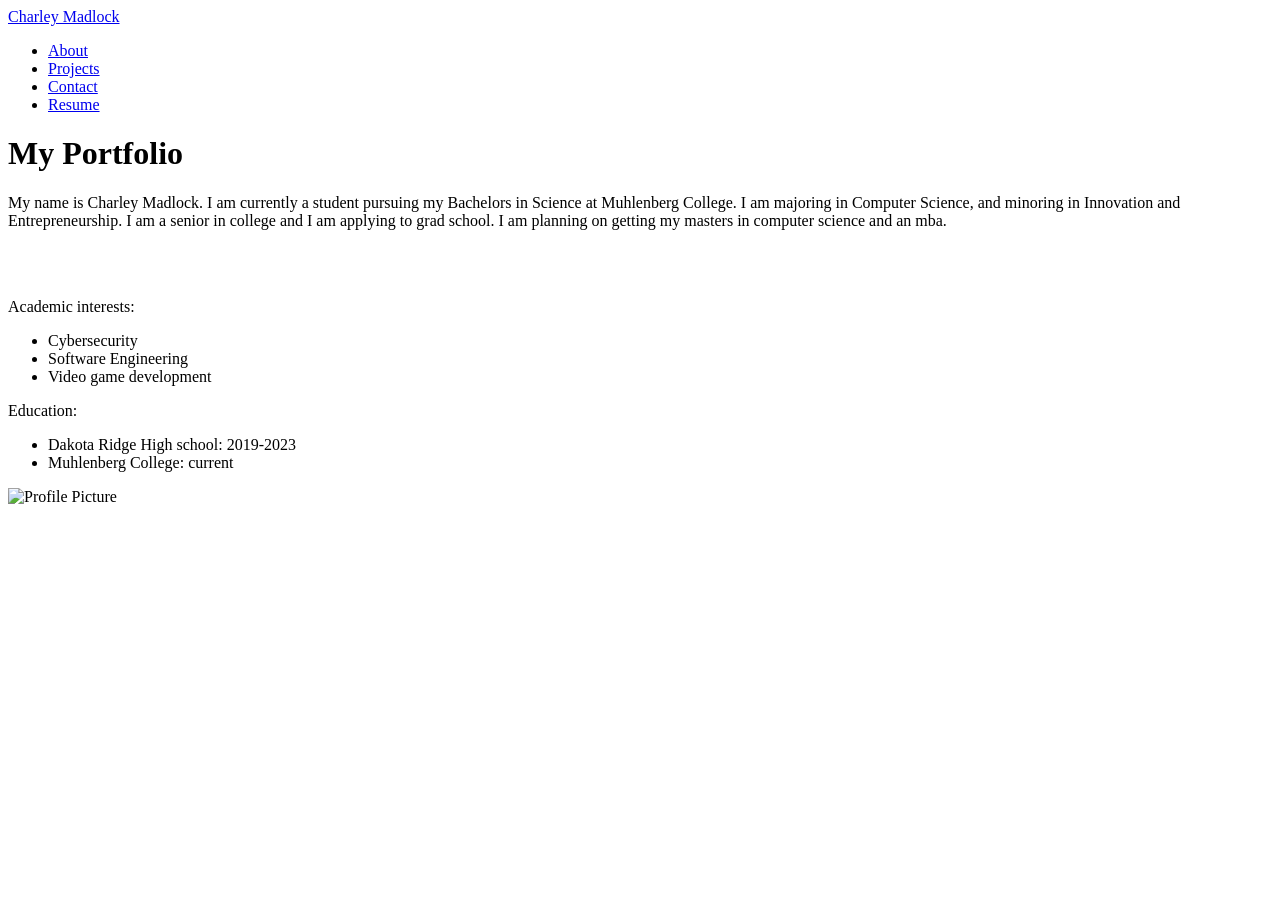
==== index.html @ 41989589 "Rename portfolio_project/index.html to index.html" ====
<!DOCTYPE html>
<html lang="en">
<head>
    <meta charset="UTF-8">
    <meta name="viewport" content="width=device-width, initial-scale=1.0">
    <title>My Website</title>

    <!-- external css -->
    <link rel="stylesheet" href="portfolio.css">
</head>
<body>
    <nav class="navbar">
        <div><a href="index.html">Charley Madlock</a></div>

        <ul class="nav-links">
            <li><a href="aboutme.html">About</a></li>
            <li><a href="work-samples-Projects.html">Projects</a></li>
            <li><a href="contact.html">Contact</a></li>
            <li><a href="Resume.html">Resume</a></li>
        </ul>
    </nav>
    
    <header class="hero">
        <div>
            <h1 class="title">My Portfolio</h1>
            <p>My name is Charley Madlock. I am currently a 
                student pursuing my Bachelors in Science at 
                Muhlenberg College. I am majoring in Computer 
                Science, and minoring in Innovation and 
                Entrepreneurship. I am a senior in college and I am 
                applying to grad school. I am planning on getting 
                my masters in computer science and an mba.</p>
            <br></br>
            
            <p>Academic interests:</p>
                <ul>
                    <li>Cybersecurity</li>
                    <li>Software Engineering</li>
                    <li>Video game development</li>
                </ul>

            <p>Education:</p>
                <ul>
                    <li>Dakota Ridge High school: 2019-2023</li>
                    <li>Muhlenberg College: current</li>
                </ul>
        </div>
        <img 
            src="images/charley.jpg" width="200" alt="Profile Picture" class="circular-pic">  
    </header>
</body>
<script src="Portfolio.js"></script>
</html>
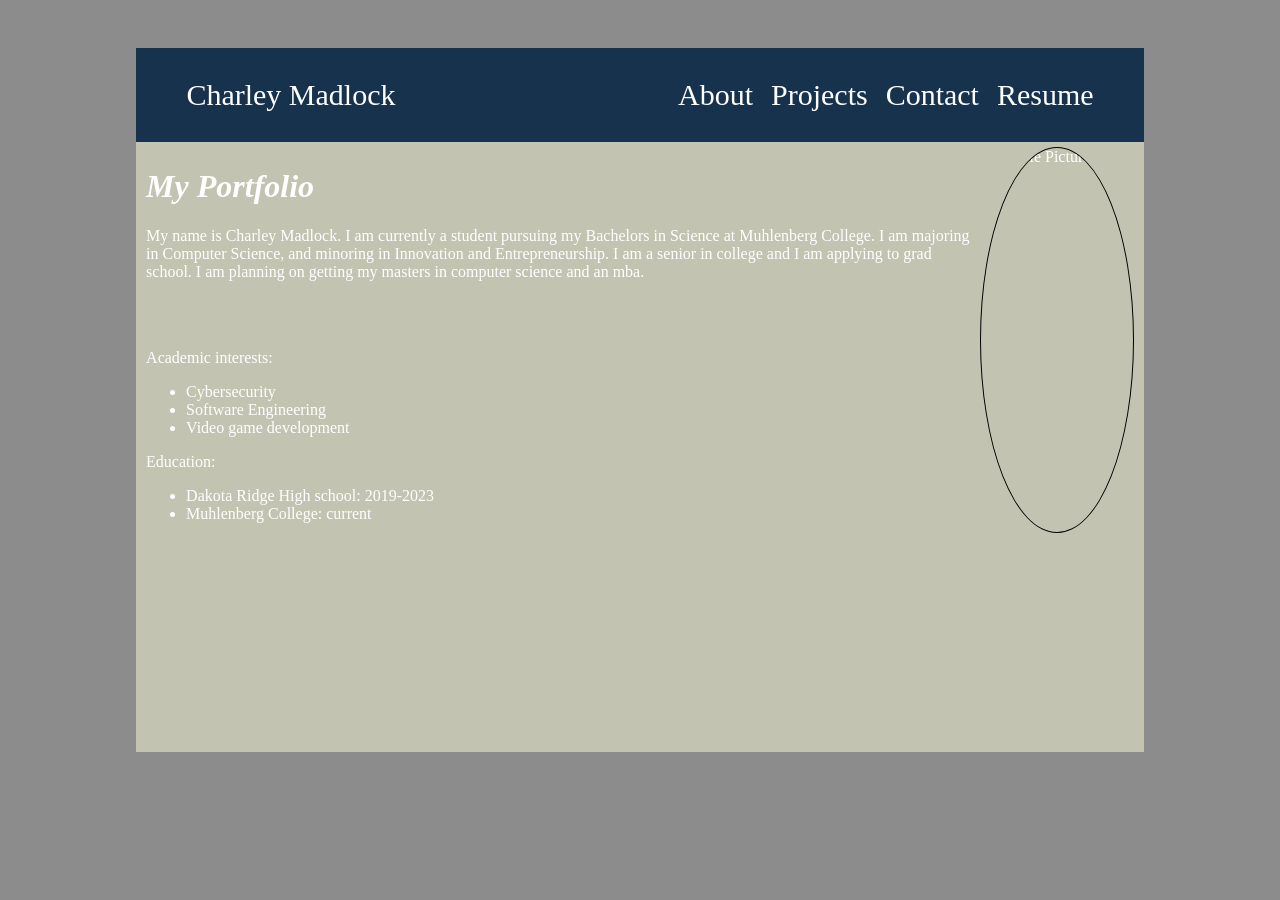
==== commit 36598256: "Update index.html" ====
--- a/index.html
+++ b/index.html
@@ -46,7 +46,7 @@
                 </ul>
         </div>
         <img 
-            src="images/charley.jpg" width="200" alt="Profile Picture" class="circular-pic">  
+            src="charley.jpg" width="200" alt="Profile Picture" class="circular-pic">  
     </header>
 </body>
 <script src="Portfolio.js"></script>
--- a/portfolio.css
+++ b/portfolio.css
@@ -0,0 +1,124 @@
+body {
+    /* style rules */
+    color: black;
+    background-image:
+        linear-gradient(rgba(0, 0, 0, 0.45), rgba(0, 0, 0, 0.45)),
+        url("https://img.magnific.com/premium-photo/modern-minimalist-web-development-workspace-with-laptop-coffee_1355276-9369.jpg?semt=ais_hybrid&w=740&q=80");
+    background-size: cover;
+    background-position: center;
+    min-height: 100px;
+    padding: 40px 10%;
+}
+
+.card {
+    color: #17324d;
+    margin: 20px auto;
+    padding: 20px;
+    box-sizing: border-box;
+}
+
+.card a {
+    color: #8b1e3f;
+}
+
+.hero {
+    background-color: rgb(195, 195, 178);
+    min-height: 600px;
+    padding: 5px 1%;
+    color: white;
+    display: flex;
+    flex-direction: row;
+    justify-content: space-between;
+    align-items: flex-start;
+}
+
+.title{
+    font-size: clamp(20px, 2.5vw, 50px);
+}
+
+.circular-pic {
+    width: clamp(150px, 30vw, 400px);
+    height: clamp(150px, 30vw, 400px);
+    border-radius: 50%;
+    object-fit: cover;
+    border: 1px solid black;
+}
+
+/* Psuedo class */
+
+.card a:hover {
+    color: #17324d;
+    text-decoration: underline;
+}
+
+h2 {
+    color: #17324d;
+}
+
+/* Content size */
+.page{
+    width: 90%;
+    max-width: 700px;
+}
+
+.navbar {
+    display: flex;
+    flex-direction: row;
+    justify-content: space-between;
+    align-items: center;
+    gap: 20px;
+
+    background-color: #17324d;
+    color: white;
+    padding: 30px 5%;
+    font-size: clamp(16px, 2.5vw, 30px);
+}
+
+.nav-links {
+    display: flex;
+    flex-direction: row;
+    gap: 18px;
+    list-style: none;
+    margin: 0;
+    padding: 0;
+}
+
+nav a {
+    text-decoration: none;
+    color: white;
+}
+
+nav a:hover {
+    text-decoration: underline;
+}
+
+@media (max-width: 600px) {
+
+    .navbar {
+        display: flex;
+        flex-direction: column;
+        align-items: flex-start;
+        gap: 10px;
+    }
+
+    .nav-links {
+        display: flex;
+        flex-direction: column;
+        gap: 8px;
+    }
+
+    .hero {
+        flex-direction: column;
+        align-items: center;
+        text-align: center;
+    }
+
+    .circular-pic {
+        width: 200px;
+        height: 200px;
+    }
+
+    .card {
+        width: 100%;
+    }
+}
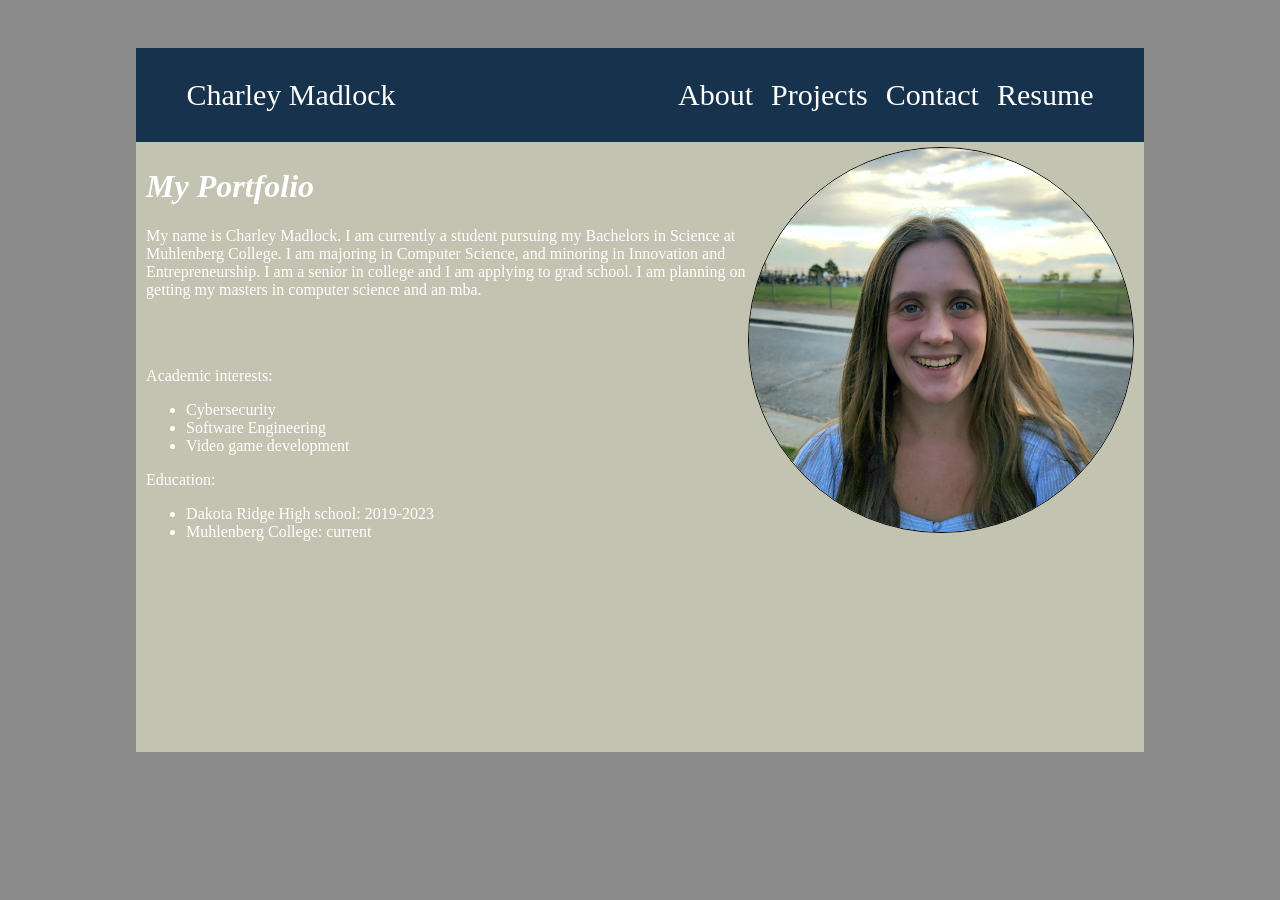
==== commit 2862c24d: "Update index.html" ====
--- a/index.html
+++ b/index.html
@@ -46,7 +46,7 @@
                 </ul>
         </div>
         <img 
-            src="charley.jpg" width="200" alt="Profile Picture" class="circular-pic">  
+            src="Charley.JPG" width="200" alt="Profile Picture" class="circular-pic">  
     </header>
 </body>
 <script src="Portfolio.js"></script>
